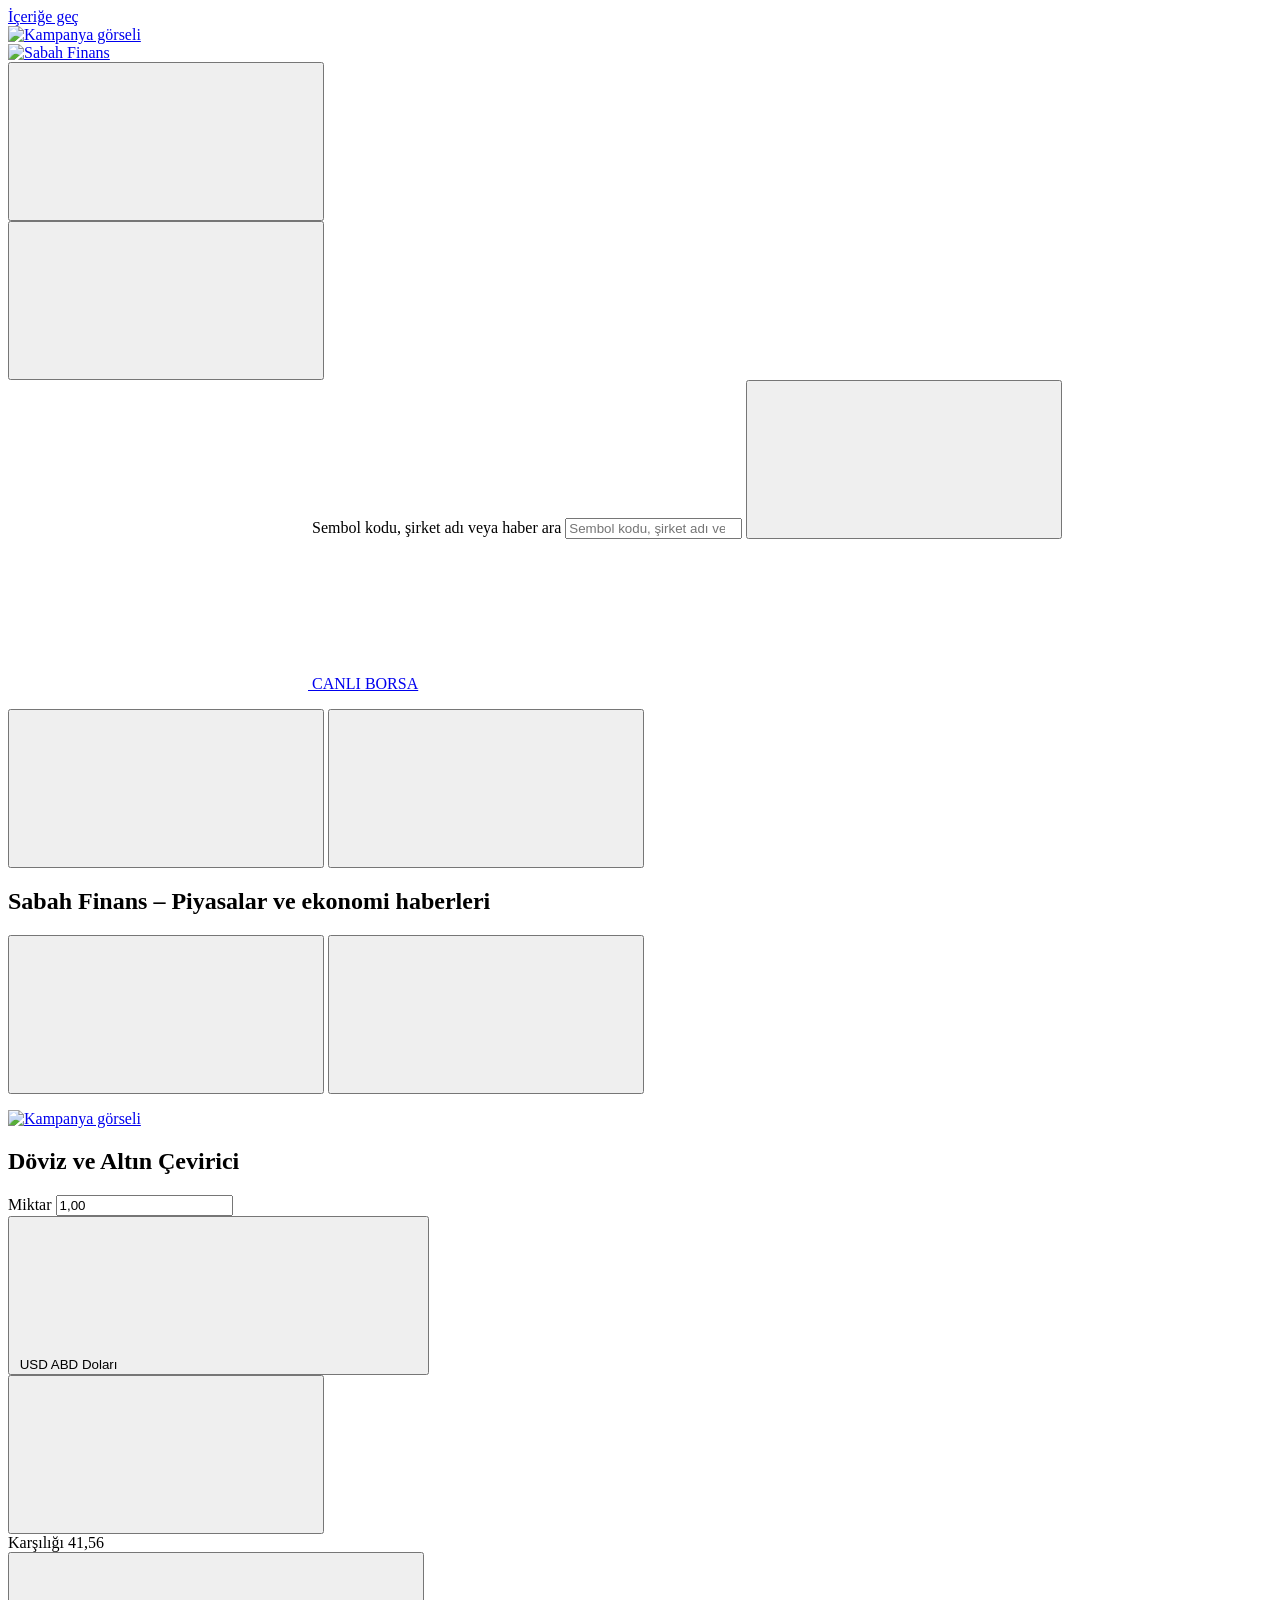
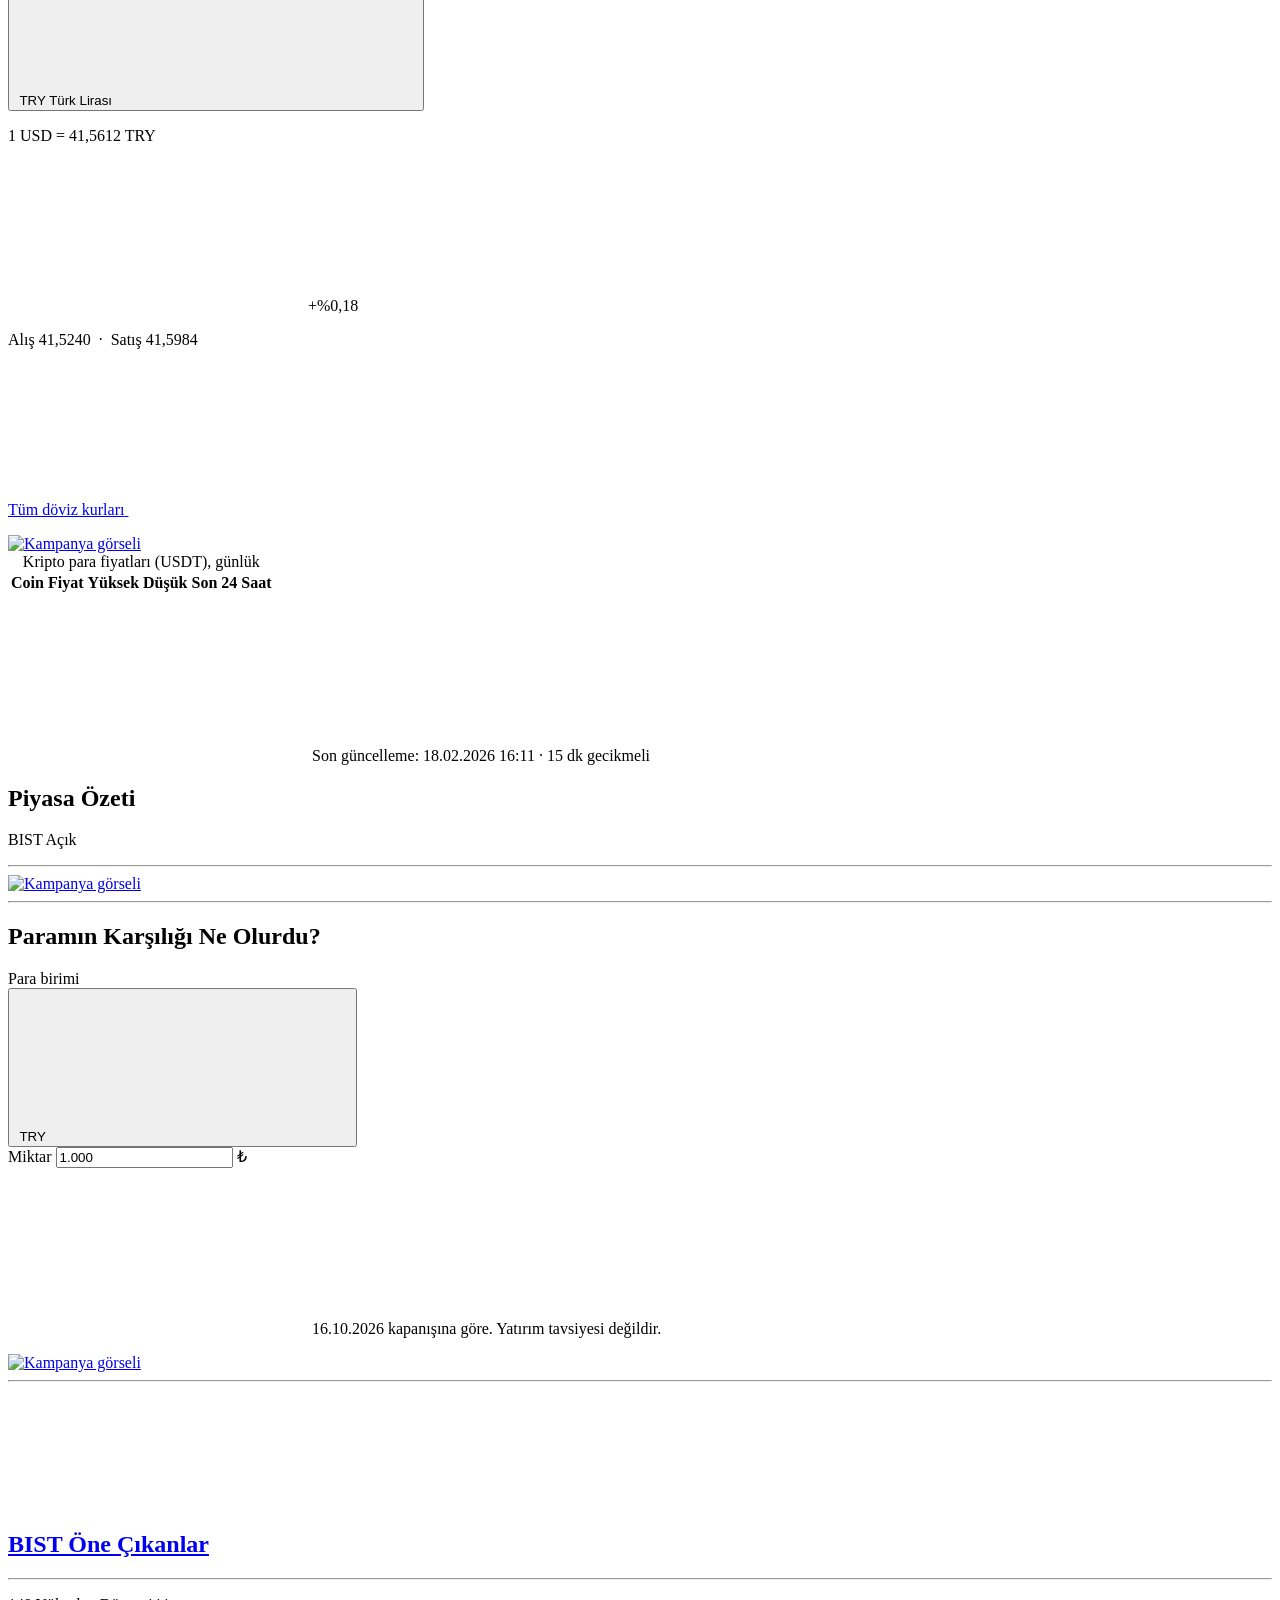
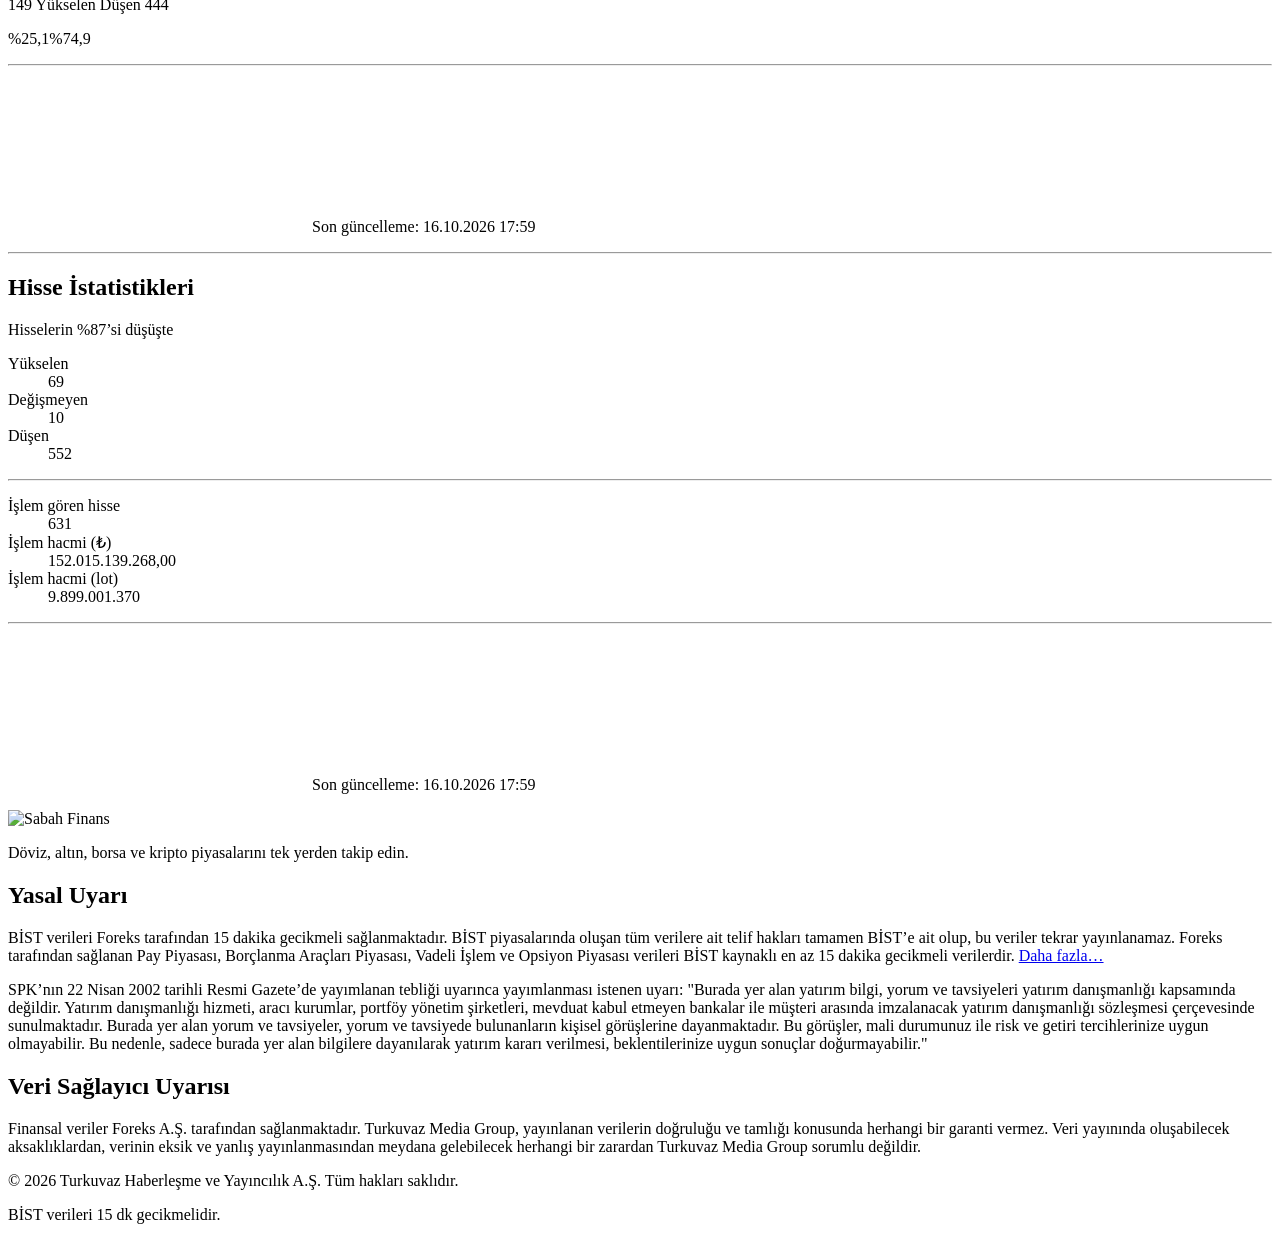
==== src/page.html @ 3bab66ba "Kod tekrarı kaldırıldı: component şablonları + derleme, main.js özellik modüllerine bölündü - src/sc" ====
<!doctype html>
<html lang="tr">
<head>
  <meta charset="utf-8">
  <meta name="viewport" content="width=device-width, initial-scale=1">
  <title>Sabah Finans – Canlı Borsa, Döviz, Altın ve Kripto</title>
  <meta name="description" content="Canlı borsa ekranı, döviz kurları, altın fiyatları, kripto paralar ve son dakika ekonomi haberleri.">
  <meta name="theme-color" content="#0c0f3a">
  <link rel="icon" href="src/assets/logos/favicon.svg" type="image/svg+xml">

  <link rel="preconnect" href="https://fonts.googleapis.com">
  <link rel="preconnect" href="https://fonts.gstatic.com" crossorigin>
  <link rel="stylesheet" href="https://fonts.googleapis.com/css2?family=Epilogue:wght@500;600;700&family=Google+Sans+Flex:opsz,wght@6..144,400..600&display=swap">

  <link rel="stylesheet" href="src/styles/main.css">
  <script type="module" src="src/scripts/main.js"></script>
</head>
<body>
  <a class="skip-link t-body-s-semibold" href="#main">İçeriğe geç</a>

  <!-- ===================================================================
       ÜST REKLAM ALANI · Figma ad-top: 214:24334 (desktop 970×250) / 214:24557 (tablet 728×90) / 214:24442 (mobil 300×256)
       =================================================================== -->
  <aside class="campaign-top" aria-label="Kampanya">
    <a class="campaign-top__link" href="#">
      <picture>
        <source media="(min-width: 1280px)" srcset="src/assets/campaign/billboard.jpg" width="970" height="250">
        <source media="(min-width: 768px)" srcset="src/assets/campaign/leaderboard.jpg" width="728" height="90">
        <img class="campaign-top__img" src="src/assets/campaign/rectangle.jpg" width="300" height="256" alt="Kampanya görseli">
      </picture>
    </a>
  </aside>

  <!-- ===================================================================
       HEADER · Figma component "Header" (154:44034) — Cihaz=Desktop | Tablet | Mobile
       =================================================================== -->
  <header class="site-header">
    <div class="site-header__inner">
      <a class="site-header__logo" href="/" aria-label="Sabah Finans ana sayfa">
        <img src="src/assets/logos/logo-finans-inverse.svg" width="216" height="56" alt="Sabah Finans">
      </a>

      <!-- ARAMA · Figma "Search/Arama" — Desktop: header'da alan + açılır panel
           Tablet/Mobil: ikon → tam ekran arama görünümü (geri butonu / cihaz geri tuşu ile kapanır)
           Panel içeriği features/search.js ile üretilir. -->
      <div class="search" data-search>
        <button class="search__open" type="button" aria-label="Arama yap" aria-haspopup="dialog" data-search-open>
          <svg class="icon search__icon" aria-hidden="true"><use href="src/assets/icons/sprite.svg#search"/></svg>
        </button>
        <div class="search__layer" data-search-layer aria-label="Arama">
          <form class="search__form" role="search" action="#" data-search-form>
            <button class="search__back" type="button" aria-label="Aramayı kapat" data-search-close>
              <svg class="icon icon--flip" aria-hidden="true"><use href="src/assets/icons/sprite.svg#arrow-right"/></svg>
            </button>
            <div class="search__field">
              <svg class="icon search__lead" aria-hidden="true"><use href="src/assets/icons/sprite.svg#search-normal"/></svg>
              <label class="visually-hidden" for="site-search">Sembol kodu, şirket adı veya haber ara</label>
              <input class="search__input t-body-s-medium" id="site-search" type="search" name="q" placeholder="Sembol kodu, şirket adı veya haber ara" autocomplete="off" spellcheck="false"
                     role="combobox" aria-autocomplete="list" aria-expanded="false" aria-controls="search-panel" enterkeyhint="search">
              <button class="search__clear" type="button" aria-label="Aramayı temizle" data-search-clear hidden>
                <svg class="icon" aria-hidden="true"><use href="src/assets/icons/sprite.svg#close"/></svg>
              </button>
              <button class="search__button" type="submit" aria-label="Ara">
                <svg class="icon search__icon" aria-hidden="true"><use href="src/assets/icons/sprite.svg#search"/></svg>
              </button>
            </div>
          </form>
          <div class="search-panel" id="search-panel" data-search-panel hidden></div>
        </div>
      </div>

      <a class="btn btn--positive site-header__live" href="#">
        <svg class="icon btn__icon" aria-hidden="true"><use href="src/assets/icons/sprite.svg#status-up"/></svg>
        <span class="btn__label">CANLI BORSA</span>
      </a>
    </div>
  </header>

  <!-- ===================================================================
       SON DAKİKA AKIŞ · Figma component "Son dakika akış" (154:44049)
       =================================================================== -->
  <section class="breaking-news" aria-label="Son dakika haberleri">
    <div class="breaking-news__inner">
      <ul class="breaking-news__list scroll-x" data-scroller>
        <!-- @render breakingNews -->
      </ul>
      <div class="breaking-news__controls">
        <button class="icon-button icon-button--outline-inverse icon-button--xs" type="button" data-scroll="prev" aria-label="Önceki haber">
          <svg class="icon icon--flip" aria-hidden="true"><use href="src/assets/icons/sprite.svg#chevron-right"/></svg>
        </button>
        <button class="icon-button icon-button--outline-inverse icon-button--xs" type="button" data-scroll="next" aria-label="Sonraki haber">
          <svg class="icon" aria-hidden="true"><use href="src/assets/icons/sprite.svg#chevron-right"/></svg>
        </button>
      </div>
    </div>
  </section>

  <!-- ===================================================================
       FİNANS BARI · Figma component "finans barı" (154:44071)
       Her öğe: "Finance/Ticker" (212:7221) — mobilde Boyut=Kompakt
       =================================================================== -->
  <section class="market-bar" aria-label="Piyasa verileri">
    <ul class="market-bar__list scroll-x">
      <!-- @render marketBar -->
    </ul>
  </section>

  <!-- ===================================================================
       KATEGORİ NAVİGASYONU · Figma component "Tab" (98:33256) — Boyut=Büyük
       =================================================================== -->
  <nav class="category-nav" aria-label="Haber kategorileri">
    <ul class="category-nav__list scroll-x">
      <!-- @render categories -->
    </ul>
  </nav>

  <!-- ===================================================================
       SAYFA İÇERİĞİ
       Desktop: ana kolon (1045) + yan kolon (335)
       Tablet/Mobil: tek kolon; sıralama layout.css içindeki `order` değerleriyle yönetilir.
       =================================================================== -->
  <main class="page" id="main">
    <div class="page__main">

      <!-- MANŞET · Figma 214:24352 — "Haber Kartı/Görsel Üzeri" + nav-number + card-featured (Property 1=2) -->
      <section class="top-stories" aria-label="Manşet haberler" data-slot="top-stories">
        <h1 class="visually-hidden">Sabah Finans – Piyasalar ve ekonomi haberleri</h1>

        <div class="headline-slider" data-slider aria-roledescription="carousel" aria-label="Manşet haberler">
          <div class="headline-slider__stage">
            <!-- 10 manşet derlemede data.js'ten üretilir (SEO: hepsi HTML'de); ilki aktif -->
            <div class="headline-slider__track" data-hero-track aria-live="off">
              <!-- @render heroSlides -->
            </div>
            <div class="news-hero__arrows">
              <button class="icon-button icon-button--subtle" type="button" data-slide="prev" aria-label="Önceki manşet">
                <svg class="icon icon--flip" aria-hidden="true"><use href="src/assets/icons/sprite.svg#chevron-right"/></svg>
              </button>
              <button class="icon-button icon-button--brand" type="button" data-slide="next" aria-label="Sonraki manşet">
                <svg class="icon" aria-hidden="true"><use href="src/assets/icons/sprite.svg#chevron-right"/></svg>
              </button>
            </div>
          </div>

          <!-- Desktop: numara + ilerleme halkası · Tablet/Mobil: Figma 214:24494 "Haber numaraları" (nokta) -->
          <ol class="nav-numbers" aria-label="Manşet sayfaları">
            <!-- @render navNumbers -->
          </ol>
        </div>

        <ul class="top-stories__list">
          <!-- @render topStories -->
        </ul>
      </section>

      <!-- HABER KOLONLARI · Figma 214:24390 — "Başlık" + card-featured (Property 1=1 / 1=2) -->
      <div class="news-columns">
        <!-- @render newsColumns -->
      </div>

      <!-- REKLAM · Figma "ad-banner-1" (214:24415) — yalnızca desktop -->
      <div class="campaign-inline" data-slot="campaign-inline-1">
        <a href="#"><img src="src/assets/campaign/leaderboard.jpg" width="728" height="90" alt="Kampanya görseli" loading="lazy"></a>
      </div>

      <!-- DÖVİZ VE ALTIN ÇEVİRİCİ · Figma "Widget/Döviz ve Altın Çevirici" (150:44309) -->
      <section class="converter" aria-labelledby="converter-title" data-slot="converter" data-converter>
        <h2 class="converter__title t-h3-bold" id="converter-title">Döviz ve Altın Çevirici</h2>
        <div class="converter__card">
          <div class="converter__fields">
            <div class="field converter__field">
              <label class="field__label t-body-s-regular" for="conv-amount">Miktar</label>
              <input class="field__input t-h3-semibold" id="conv-amount" type="text" inputmode="decimal" value="1,00" data-converter-input>
              <div class="select" data-select="from" data-value="USD">
                <button class="currency-select" type="button" aria-haspopup="listbox" aria-expanded="false" data-select-trigger aria-label="Kaynak para birimi: USD ABD Doları">
                <span class="logo-currency logo-currency--24"><img src="src/assets/logos/currency/usd.svg" alt=""></span>
                <span class="currency-select__code t-body-m-semibold" data-currency-code>USD</span>
                <span class="currency-select__name t-body-m-regular" data-currency-name>ABD Doları</span>
                <svg class="icon currency-select__chevron" aria-hidden="true"><use href="src/assets/icons/sprite.svg#chevron-down"/></svg>
              </button>
              </div>
            </div>

            <button class="converter__swap" type="button" aria-label="Para birimlerini yer değiştir" data-converter-swap>
              <svg class="icon" aria-hidden="true"><use href="src/assets/icons/sprite.svg#swap-horizontal"/></svg>
            </button>

            <div class="field converter__field converter__field--to">
              <label class="field__label t-body-s-regular" for="conv-result">Karşılığı</label>
              <output class="field__input t-h3-semibold" id="conv-result" for="conv-amount" data-converter-output>41,56</output>
              <div class="select" data-select="to" data-value="TRY">
                <button class="currency-select" type="button" aria-haspopup="listbox" aria-expanded="false" data-select-trigger aria-label="Hedef para birimi: TRY Türk Lirası">
                <span class="logo-currency logo-currency--24"><img src="src/assets/logos/currency/try.svg" alt=""></span>
                <span class="currency-select__code t-body-m-semibold" data-currency-code>TRY</span>
                <span class="currency-select__name t-body-m-regular" data-currency-name>Türk Lirası</span>
                <svg class="icon currency-select__chevron" aria-hidden="true"><use href="src/assets/icons/sprite.svg#chevron-down"/></svg>
              </button>
              </div>
            </div>
          </div>

          <div class="converter__result">
            <div class="converter__rate">
              <p class="t-h2-semibold" data-converter-rate>1 USD = 41,56<span class="converter__rate-fraction">12</span> TRY</p>
              <div class="converter__meta">
                <span class="change change--up" data-converter-change><span class="change__icon"><svg aria-hidden="true"><use href="src/assets/icons/sprite.svg#arrow-up"/></svg></span><span class="t-body-xs-semibold">+%0,18</span></span>
                <p class="t-body-s-medium" data-converter-spread><span class="converter__meta-label">Alış</span> 41,5240 &nbsp;·&nbsp; <span class="converter__meta-label">Satış</span> 41,5984</p>
              </div>
            </div>
            <a class="btn btn--primary converter__cta" href="#">
              <span class="btn__label">Tüm döviz kurları</span>
              <svg class="icon btn__icon" aria-hidden="true"><use href="src/assets/icons/sprite.svg#chevron-right"/></svg>
            </a>
          </div>
        </div>
      </section>

      <!-- SEANS RAPORU / RAPORLAR VE ANALİZLER · Figma "Widget/Seans Raporu / Raporlar ve Analizler" (153:43490)
           Satır: "List/Rapor Satırı" (123:34998) — Tip=Seans Raporu | Analiz -->
      <div class="reports" data-slot="reports">
        <section class="reports__column" aria-labelledby="seans-title">
          <!-- @render sectionTitle id="seans-title" title="Seans Raporu" -->
          <ul class="list-card">
            <!-- @render sessionReports -->
          </ul>
        </section>

        <section class="reports__column" aria-labelledby="analiz-title">
          <!-- @render sectionTitle id="analiz-title" title="Raporlar ve Analizler" -->
          <ul class="list-card">
            <!-- @render analysisReports -->
          </ul>
        </section>
      </div>

      <!-- KAP DUYURULARI · Figma "Widget/KAP Duyuruları" (153:43524) — Satır: "List/KAP Satırı" (125:36204) -->
      <section class="kap" aria-labelledby="kap-title" data-slot="kap">
        <!-- @render sectionTitle id="kap-title" title="KAP Duyuruları" -->
        <div class="kap__card">
          <ul class="kap__column">
            <!-- @render kapColumn index="0" -->
          </ul>
          <ul class="kap__column kap__column--secondary">
            <!-- @render kapColumn index="1" -->
          </ul>
        </div>
      </section>

      <!-- REKLAM · Figma "ad-banner-1" (214:24420) — yalnızca desktop -->
      <div class="campaign-inline" data-slot="campaign-inline-2">
        <a href="#"><img src="src/assets/campaign/leaderboard.jpg" width="728" height="90" alt="Kampanya görseli" loading="lazy"></a>
      </div>

      <!-- KRİPTO PARALAR · Figma "Widget/Kripto Paralar" (153:43693) — Cihaz=Desktop | Tablet | Mobile -->
      <section class="crypto" aria-labelledby="crypto-title" data-slot="crypto">
        <!-- @render sectionTitle id="crypto-title" title="Kripto Paralar" -->
        <div class="crypto__card">
          <div class="tabs tabs--sm crypto__tabs" role="tablist" data-tabs="crypto" data-controls="crypto-panel" aria-label="Zaman aralığı">
            <!-- @render tabs set="period" -->
          </div>

          <div class="tab-panel" role="tabpanel" id="crypto-panel" tabindex="0">
          <table class="crypto-table">
            <caption class="visually-hidden">Kripto para fiyatları (USDT), günlük</caption>
            <thead>
              <tr class="t-overline">
                <th scope="col">Coin</th>
                <th scope="col">Fiyat</th>
                <th scope="col" class="crypto-table__hide-sm">Yüksek</th>
                <th scope="col" class="crypto-table__hide-sm">Düşük</th>
                <th scope="col"><span class="crypto-table__hide-sm">Son </span>24 Saat</th>
              </tr>
            </thead>
            <tbody data-crypto-rows>
              <!-- @render cryptoRows -->
            </tbody>
          </table>
          </div>

          <p class="last-update crypto__footer t-body-xs-regular">
            <svg class="icon" aria-hidden="true"><use href="src/assets/icons/sprite.svg#clock"/></svg>
            <span data-live-updated="crypto">Son güncelleme: <time datetime="2026-02-18T16:11">18.02.2026 16:11</time> · 15 dk gecikmeli</span>
          </p>
        </div>
      </section>

      <!-- KRİPTO HABERLERİ · Figma 214:24423 — "Başlık" + card-featured (Property 1=1) ×3 -->
      <section class="crypto-news" aria-labelledby="crypto-news-title" data-slot="crypto-news">
        <!-- @render sectionTitle id="crypto-news-title" title="Kripto Haberleri" -->
        <ul class="crypto-news__list scroll-x">
          <!-- @render cryptoNews -->
        </ul>
      </section>
    </div>

    <!-- =================================================================
         YAN KOLON · Figma 214:24429
         ================================================================= -->
    <aside class="page__sidebar" aria-label="Piyasa araçları">

      <!-- PİYASA ÖZETİ · Figma "Piyasa Özeti" (152:43463) -->
      <section class="widget" aria-labelledby="summary-title" data-slot="summary">
        <header class="widget__header">
          <h2 class="widget__title" id="summary-title">Piyasa Özeti</h2>
          <span class="status-pill t-body-s-medium" data-market-status><span class="status-pill__dot" aria-hidden="true"></span><span data-market-status-label>BIST Açık</span></span>
        </header>
        <ul class="widget__card widget__card--rows">
          <!-- @render marketSummary -->
        </ul>
      </section>

      <hr class="sidebar-divider">

      <!-- REKLAM · Figma "Sidebar/Ad Banner" (214:24432) -->
      <div class="campaign-side" data-slot="campaign-side-1">
        <a href="#"><img src="src/assets/campaign/rectangle.jpg" width="300" height="256" alt="Kampanya görseli" loading="lazy"></a>
      </div>

      <hr class="sidebar-divider">

      <!-- PARAMIN KARŞILIĞI NE OLURDU? · Figma (152:43567) -->
      <section class="widget" aria-labelledby="money-title" data-slot="money">
        <header class="widget__header">
          <h2 class="widget__title" id="money-title">Paramın Karşılığı Ne Olurdu?</h2>
        </header>
        <div class="widget__card money" data-money>
          <div class="tabs tabs--sm tabs--fill" role="tablist" data-tabs="money" data-controls="money-panel" aria-label="Zaman aralığı">
            <!-- @render tabs set="period" -->
          </div>

          <div class="money__inputs">
            <div class="field field--sm money__currency">
              <span class="field__label t-body-s-regular" id="money-currency-label">Para birimi</span>
              <div class="select" data-select="money" data-value="TRY">
                <button class="currency-select" type="button" aria-haspopup="listbox" aria-expanded="false" data-select-trigger aria-labelledby="money-currency-label money-currency-value">
                <span class="logo-currency logo-currency--20"><img src="src/assets/logos/currency/try.svg" alt=""></span>
                <span class="currency-select__code t-body-m-medium" id="money-currency-value">TRY</span>
                <svg class="icon currency-select__chevron" aria-hidden="true"><use href="src/assets/icons/sprite.svg#chevron-down"/></svg>
              </button>
              </div>
            </div>
            <div class="field field--sm money__amount">
              <label class="field__label t-body-s-regular" for="money-amount">Miktar</label>
              <input class="field__input t-h6-semibold" id="money-amount" type="text" inputmode="numeric" value="1.000" maxlength="13" autocomplete="off" aria-describedby="money-hint" data-money-amount>
              <span class="field__suffix t-body-m-medium" aria-hidden="true" data-money-symbol>₺</span>
            </div>
          </div>
          <p class="money__hint t-body-xs-medium" id="money-hint" role="status" data-money-hint hidden>En fazla 1 milyar girilebilir.</p>

          <!-- Figma "Widget/Paramın Karşılığı Ne Olurdu?" · görünüm 2: liste + tam genişlik oran çubuğu
               Çubuğun ortasındaki çizgi = girilen miktar; sağa (yeşil) artış, sola (kırmızı) azalış. -->
          <div class="money__chart">
            <div class="tab-panel" role="tabpanel" id="money-panel" tabindex="0">
            <ul class="money__rows" data-money-rows>
              <!-- @render moneyRows -->
            </ul>
            </div>
          </div>

          <p class="footnote t-body-xs-regular">
            <svg class="icon" aria-hidden="true"><use href="src/assets/icons/sprite.svg#info-circle"/></svg>
            <span>16.10.2026 kapanışına göre. Yatırım tavsiyesi değildir.</span>
          </p>
        </div>
      </section>

      <!-- REKLAM · Figma "Sidebar/Ad Banner" (214:24435) -->
      <div class="campaign-side" data-slot="campaign-side-2">
        <a href="#"><img src="src/assets/campaign/rectangle.jpg" width="300" height="256" alt="Kampanya görseli" loading="lazy"></a>
      </div>

      <hr class="sidebar-divider">

      <!-- BIST ÖNE ÇIKANLAR · Figma "Widget/BIST Öne Çıkanlar – Alternatif" (152:43642) -->
      <section class="widget" aria-labelledby="bist-title" data-slot="bist">
        <header class="widget__header widget__header--link">
          <h2 id="bist-title"><a class="widget__title-link widget__title" href="#">BIST Öne Çıkanlar<svg class="icon" aria-hidden="true"><use href="src/assets/icons/sprite.svg#arrow-right"/></svg></a></h2>
        </header>
        <div class="widget__card widget__card--stack">
          <div class="tabs tabs--sm tabs--fill" role="tablist" data-tabs="bist" data-controls="bist-panel" aria-label="Hisse listesi">
            <!-- @render tabs set="bist" -->
          </div>

          <div class="tab-panel" role="tabpanel" id="bist-panel">
          <ul class="stock-tiles" data-bist-tiles>
            <!-- @render bistTiles -->
          </ul>
          </div>

          <hr class="divider">

          <div class="breadth">
            <p class="breadth__counts">
              <span><span class="t-h6-semibold is-positive">149</span> <span class="t-body-s-regular">Yükselen</span></span>
              <span><span class="t-body-s-regular">Düşen</span> <span class="t-h6-semibold is-negative">444</span></span>
            </p>
            <div class="ratio-bar" role="img" aria-label="Yükselen %25,1, düşen %74,9">
              <span class="ratio-bar__segment ratio-bar__segment--up" style="--value: 251"></span>
              <span class="ratio-bar__segment ratio-bar__segment--down" style="--value: 749"></span>
            </div>
            <p class="breadth__percent t-body-xs-semibold"><span class="is-positive">%25,1</span><span class="is-negative">%74,9</span></p>
          </div>

          <hr class="divider">

          <p class="last-update t-body-xs-regular">
            <svg class="icon" aria-hidden="true"><use href="src/assets/icons/sprite.svg#clock"/></svg>
            <span>Son güncelleme: <time datetime="2026-10-16T17:59">16.10.2026 17:59</time></span>
          </p>
        </div>
      </section>

      <hr class="sidebar-divider">

      <!-- HİSSE İSTATİSTİKLERİ · Figma "Widget/Hisse İstatistikleri" (152:43687) -->
      <section class="widget" aria-labelledby="stats-title" data-slot="stats">
        <header class="widget__header">
          <h2 class="widget__title" id="stats-title">Hisse İstatistikleri</h2>
        </header>
        <div class="widget__card widget__card--stack widget__card--roomy">
          <div class="breadth breadth--roomy">
            <p class="breadth__headline t-h4-semibold">Hisselerin <span class="is-negative">%87’si düşüşte</span></p>
            <div class="ratio-bar ratio-bar--lg" role="img" aria-label="69 yükselen, 10 değişmeyen, 552 düşen">
              <span class="ratio-bar__segment ratio-bar__segment--up" style="--value: 69"></span>
              <span class="ratio-bar__segment ratio-bar__segment--flat"></span>
              <span class="ratio-bar__segment ratio-bar__segment--down" style="--value: 552"></span>
            </div>
            <dl class="legend">
              <div class="legend__item">
                <dt class="legend__label t-body-xs-regular"><span class="legend__dot legend__dot--up" aria-hidden="true"></span>Yükselen</dt>
                <dd class="t-h5-semibold is-positive">69</dd>
              </div>
              <div class="legend__item legend__item--center">
                <dt class="legend__label t-body-xs-regular"><span class="legend__dot legend__dot--flat" aria-hidden="true"></span>Değişmeyen</dt>
                <dd class="t-h5-semibold">10</dd>
              </div>
              <div class="legend__item legend__item--end">
                <dt class="legend__label t-body-xs-regular"><span class="legend__dot legend__dot--down" aria-hidden="true"></span>Düşen</dt>
                <dd class="t-h5-semibold is-negative">552</dd>
              </div>
            </dl>
          </div>

          <hr class="divider">

          <dl class="stats">
            <div class="stats__row"><dt class="t-body-s-regular">İşlem gören hisse</dt><dd class="t-numeric-m-semibold">631</dd></div>
            <div class="stats__row"><dt class="t-body-s-regular">İşlem hacmi (₺)</dt><dd class="t-numeric-m-semibold">152.015.139.268,00</dd></div>
            <div class="stats__row"><dt class="t-body-s-regular">İşlem hacmi (lot)</dt><dd class="t-numeric-m-semibold">9.899.001.370</dd></div>
          </dl>

          <hr class="divider">

          <p class="last-update t-body-xs-regular">
            <svg class="icon" aria-hidden="true"><use href="src/assets/icons/sprite.svg#clock"/></svg>
            <span>Son güncelleme: <time datetime="2026-10-16T17:59">16.10.2026 17:59</time></span>
          </p>
        </div>
      </section>
    </aside>
  </main>

  <!-- ===================================================================
       FOOTER · Figma component "Footer" (154:44149) — Cihaz=Desktop | Tablet | Mobile
       =================================================================== -->
  <footer class="site-footer">
    <div class="site-footer__inner">
      <div class="site-footer__top">
        <div class="site-footer__brand">
          <img src="src/assets/logos/logo-finans-inverse.svg" width="216" height="56" alt="Sabah Finans">
          <p class="t-body-s-regular">Döviz, altın, borsa ve kripto piyasalarını tek yerden takip edin.</p>
        </div>

        <nav class="site-footer__nav" aria-label="Alt menü">
          <!-- @render footerMenu -->
        </nav>
      </div>

      <div class="site-footer__legal">
        <h2 class="t-overline">Yasal Uyarı</h2>
        <p class="t-body-xs-regular">BİST verileri Foreks tarafından 15 dakika gecikmeli sağlanmaktadır. BİST piyasalarında oluşan tüm verilere ait telif hakları tamamen BİST’e ait olup, bu veriler tekrar yayınlanamaz. Foreks tarafından sağlanan Pay Piyasası, Borçlanma Araçları Piyasası, Vadeli İşlem ve Opsiyon Piyasası verileri BİST kaynaklı en az 15 dakika gecikmeli verilerdir. <a class="site-footer__more" href="#">Daha fazla…</a></p>
        <div class="site-footer__legal-more">
          <p class="t-body-xs-regular">SPK’nın 22 Nisan 2002 tarihli Resmi Gazete’de yayımlanan tebliği uyarınca yayımlanması istenen uyarı: "Burada yer alan yatırım bilgi, yorum ve tavsiyeleri yatırım danışmanlığı kapsamında değildir. Yatırım danışmanlığı hizmeti, aracı kurumlar, portföy yönetim şirketleri, mevduat kabul etmeyen bankalar ile müşteri arasında imzalanacak yatırım danışmanlığı sözleşmesi çerçevesinde sunulmaktadır. Burada yer alan yorum ve tavsiyeler, yorum ve tavsiyede bulunanların kişisel görüşlerine dayanmaktadır. Bu görüşler, mali durumunuz ile risk ve getiri tercihlerinize uygun olmayabilir. Bu nedenle, sadece burada yer alan bilgilere dayanılarak yatırım kararı verilmesi, beklentilerinize uygun sonuçlar doğurmayabilir."</p>
          <h2 class="t-overline">Veri Sağlayıcı Uyarısı</h2>
          <p class="t-body-xs-regular">Finansal veriler Foreks A.Ş. tarafından sağlanmaktadır. Turkuvaz Media Group, yayınlanan verilerin doğruluğu ve tamlığı konusunda herhangi bir garanti vermez. Veri yayınında oluşabilecek aksaklıklardan, verinin eksik ve yanlış yayınlanmasından meydana gelebilecek herhangi bir zarardan Turkuvaz Media Group sorumlu değildir.</p>
        </div>
      </div>

      <div class="site-footer__bottom t-body-xs-regular">
        <p>© 2026 Turkuvaz Haberleşme ve Yayıncılık A.Ş. Tüm hakları saklıdır.</p>
        <p>BİST verileri 15 dk gecikmelidir.</p>
      </div>
    </div>
  </footer>
</body>
</html>
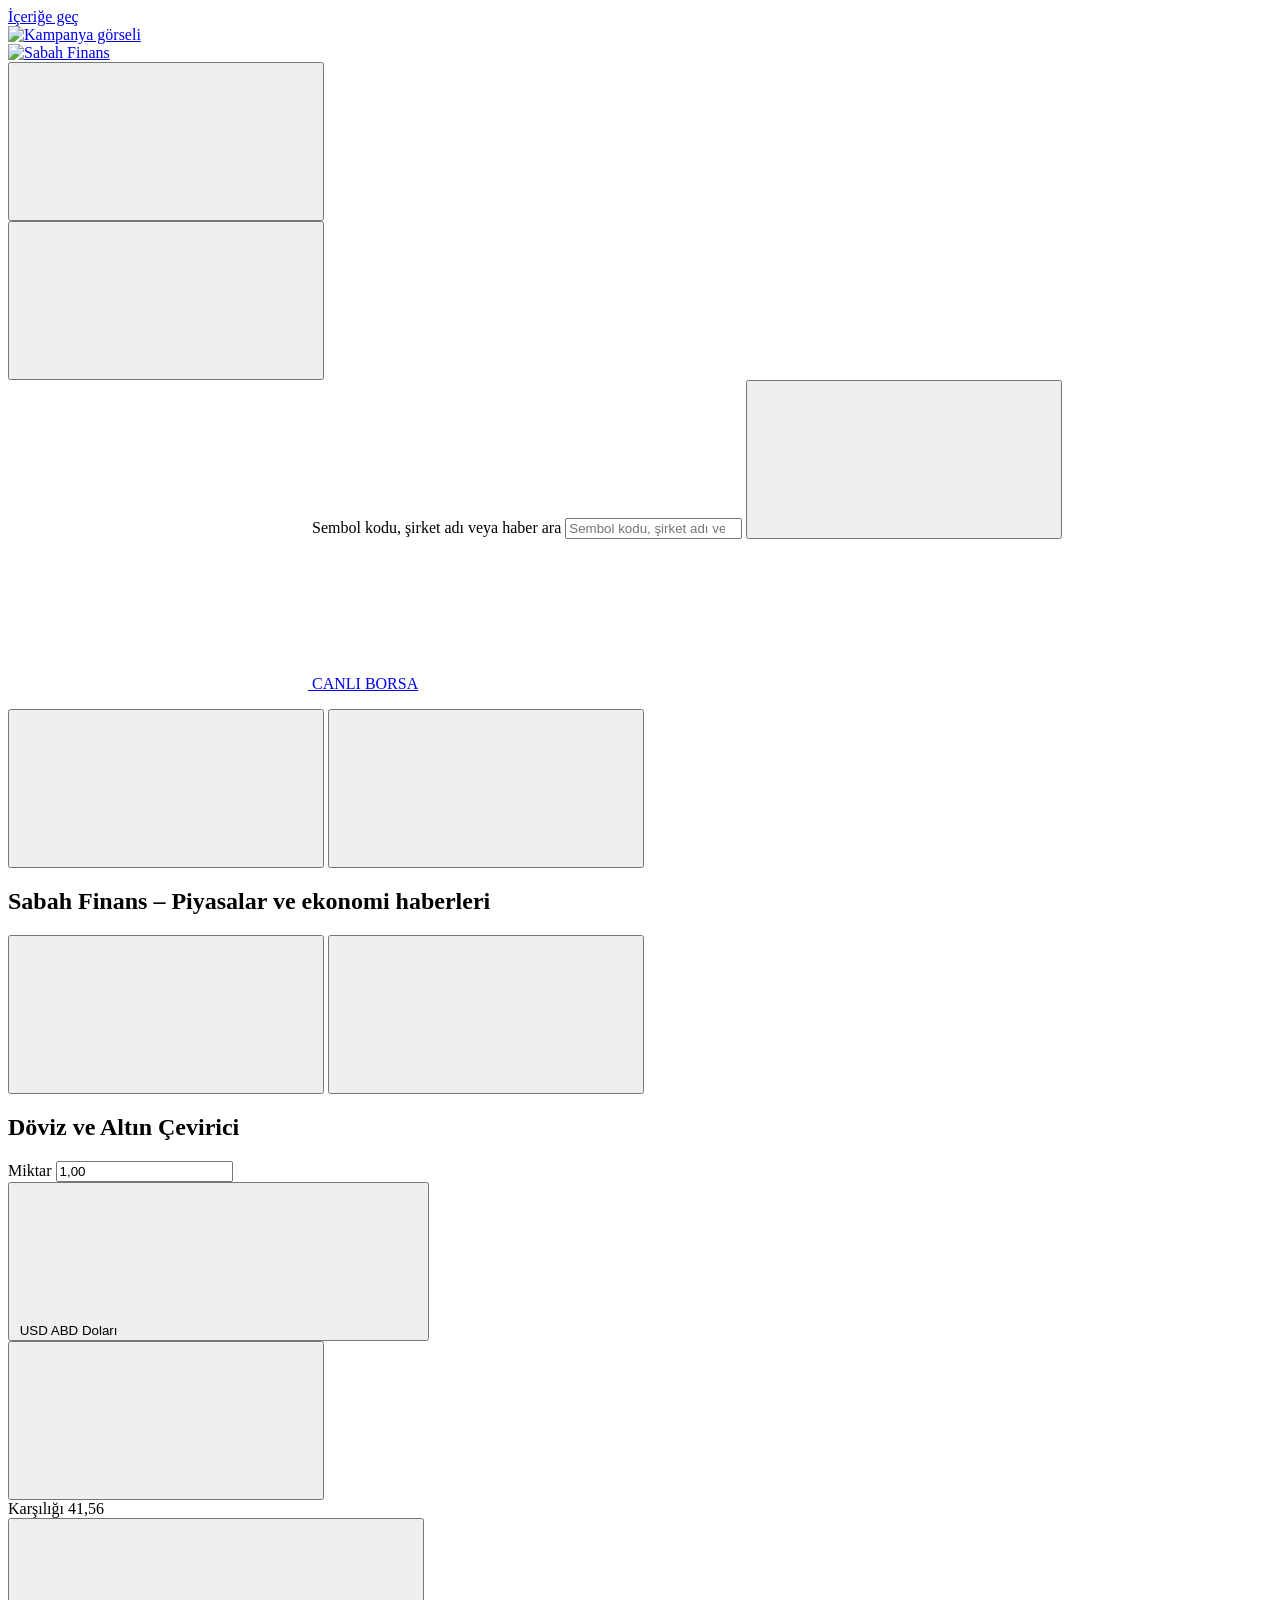
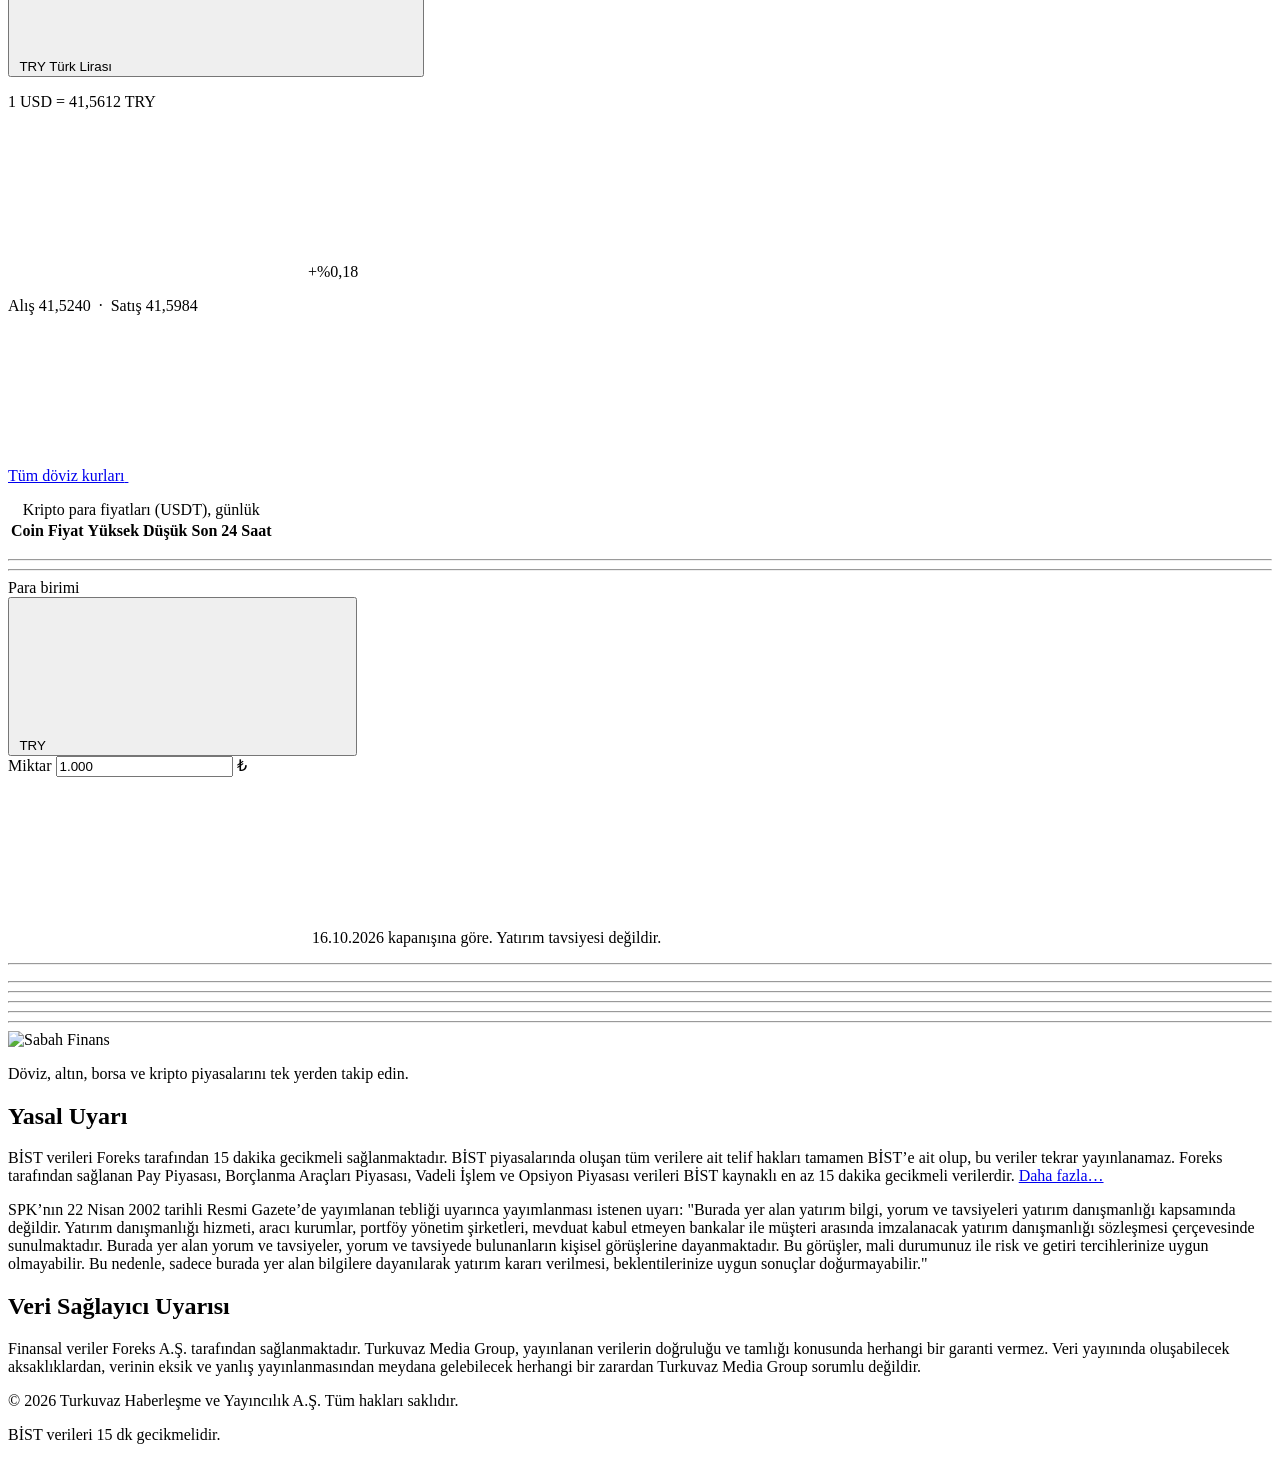
==== commit 905d95ab: "Temizlik: tokensız değerler token'a, kalan elle markup şablona, kullanılmayan kod kaldırıldı - Radiu" ====
--- a/src/page.html
+++ b/src/page.html
@@ -159,9 +159,7 @@
       </div>
 
       <!-- REKLAM · Figma "ad-banner-1" (214:24415) — yalnızca desktop -->
-      <div class="campaign-inline" data-slot="campaign-inline-1">
-        <a href="#"><img src="src/assets/campaign/leaderboard.jpg" width="728" height="90" alt="Kampanya görseli" loading="lazy"></a>
-      </div>
+      <!-- @render campaignSlot type="inline" slot="campaign-inline-1" -->
 
       <!-- DÖVİZ VE ALTIN ÇEVİRİCİ · Figma "Widget/Döviz ve Altın Çevirici" (150:44309) -->
       <section class="converter" aria-labelledby="converter-title" data-slot="converter" data-converter>
@@ -247,9 +245,7 @@
       </section>
 
       <!-- REKLAM · Figma "ad-banner-1" (214:24420) — yalnızca desktop -->
-      <div class="campaign-inline" data-slot="campaign-inline-2">
-        <a href="#"><img src="src/assets/campaign/leaderboard.jpg" width="728" height="90" alt="Kampanya görseli" loading="lazy"></a>
-      </div>
+      <!-- @render campaignSlot type="inline" slot="campaign-inline-2" -->
 
       <!-- KRİPTO PARALAR · Figma "Widget/Kripto Paralar" (153:43693) — Cihaz=Desktop | Tablet | Mobile -->
       <section class="crypto" aria-labelledby="crypto-title" data-slot="crypto">
@@ -277,10 +273,7 @@
           </table>
           </div>
 
-          <p class="last-update crypto__footer t-body-xs-regular">
-            <svg class="icon" aria-hidden="true"><use href="src/assets/icons/sprite.svg#clock"/></svg>
-            <span data-live-updated="crypto">Son güncelleme: <time datetime="2026-02-18T16:11">18.02.2026 16:11</time> · 15 dk gecikmeli</span>
-          </p>
+          <!-- @render lastUpdate for="crypto" -->
         </div>
       </section>
 
@@ -300,10 +293,7 @@
 
       <!-- PİYASA ÖZETİ · Figma "Piyasa Özeti" (152:43463) -->
       <section class="widget" aria-labelledby="summary-title" data-slot="summary">
-        <header class="widget__header">
-          <h2 class="widget__title" id="summary-title">Piyasa Özeti</h2>
-          <span class="status-pill t-body-s-medium" data-market-status><span class="status-pill__dot" aria-hidden="true"></span><span data-market-status-label>BIST Açık</span></span>
-        </header>
+        <!-- @render widgetHeader id="summary-title" title="Piyasa Özeti" status="bist" -->
         <ul class="widget__card widget__card--rows">
           <!-- @render marketSummary -->
         </ul>
@@ -312,17 +302,13 @@
       <hr class="sidebar-divider">
 
       <!-- REKLAM · Figma "Sidebar/Ad Banner" (214:24432) -->
-      <div class="campaign-side" data-slot="campaign-side-1">
-        <a href="#"><img src="src/assets/campaign/rectangle.jpg" width="300" height="256" alt="Kampanya görseli" loading="lazy"></a>
-      </div>
+      <!-- @render campaignSlot type="side" slot="campaign-side-1" -->
 
       <hr class="sidebar-divider">
 
       <!-- PARAMIN KARŞILIĞI NE OLURDU? · Figma (152:43567) -->
       <section class="widget" aria-labelledby="money-title" data-slot="money">
-        <header class="widget__header">
-          <h2 class="widget__title" id="money-title">Paramın Karşılığı Ne Olurdu?</h2>
-        </header>
+        <!-- @render widgetHeader id="money-title" title="Paramın Karşılığı Ne Olurdu?" -->
         <div class="widget__card money" data-money>
           <div class="tabs tabs--sm tabs--fill" role="tablist" data-tabs="money" data-controls="money-panel" aria-label="Zaman aralığı">
             <!-- @render tabs set="period" -->
@@ -365,17 +351,13 @@
       </section>
 
       <!-- REKLAM · Figma "Sidebar/Ad Banner" (214:24435) -->
-      <div class="campaign-side" data-slot="campaign-side-2">
-        <a href="#"><img src="src/assets/campaign/rectangle.jpg" width="300" height="256" alt="Kampanya görseli" loading="lazy"></a>
-      </div>
+      <!-- @render campaignSlot type="side" slot="campaign-side-2" -->
 
       <hr class="sidebar-divider">
 
       <!-- BIST ÖNE ÇIKANLAR · Figma "Widget/BIST Öne Çıkanlar – Alternatif" (152:43642) -->
       <section class="widget" aria-labelledby="bist-title" data-slot="bist">
-        <header class="widget__header widget__header--link">
-          <h2 id="bist-title"><a class="widget__title-link widget__title" href="#">BIST Öne Çıkanlar<svg class="icon" aria-hidden="true"><use href="src/assets/icons/sprite.svg#arrow-right"/></svg></a></h2>
-        </header>
+        <!-- @render widgetHeader id="bist-title" title="BIST Öne Çıkanlar" link="true" -->
         <div class="widget__card widget__card--stack">
           <div class="tabs tabs--sm tabs--fill" role="tablist" data-tabs="bist" data-controls="bist-panel" aria-label="Hisse listesi">
             <!-- @render tabs set="bist" -->
@@ -389,24 +371,11 @@
 
           <hr class="divider">
 
-          <div class="breadth">
-            <p class="breadth__counts">
-              <span><span class="t-h6-semibold is-positive">149</span> <span class="t-body-s-regular">Yükselen</span></span>
-              <span><span class="t-body-s-regular">Düşen</span> <span class="t-h6-semibold is-negative">444</span></span>
-            </p>
-            <div class="ratio-bar" role="img" aria-label="Yükselen %25,1, düşen %74,9">
-              <span class="ratio-bar__segment ratio-bar__segment--up" style="--value: 251"></span>
-              <span class="ratio-bar__segment ratio-bar__segment--down" style="--value: 749"></span>
-            </div>
-            <p class="breadth__percent t-body-xs-semibold"><span class="is-positive">%25,1</span><span class="is-negative">%74,9</span></p>
-          </div>
+          <!-- @render bistBreadth -->
 
           <hr class="divider">
 
-          <p class="last-update t-body-xs-regular">
-            <svg class="icon" aria-hidden="true"><use href="src/assets/icons/sprite.svg#clock"/></svg>
-            <span>Son güncelleme: <time datetime="2026-10-16T17:59">16.10.2026 17:59</time></span>
-          </p>
+          <!-- @render lastUpdate for="bist" -->
         </div>
       </section>
 
@@ -414,47 +383,17 @@
 
       <!-- HİSSE İSTATİSTİKLERİ · Figma "Widget/Hisse İstatistikleri" (152:43687) -->
       <section class="widget" aria-labelledby="stats-title" data-slot="stats">
-        <header class="widget__header">
-          <h2 class="widget__title" id="stats-title">Hisse İstatistikleri</h2>
-        </header>
+        <!-- @render widgetHeader id="stats-title" title="Hisse İstatistikleri" -->
         <div class="widget__card widget__card--stack widget__card--roomy">
-          <div class="breadth breadth--roomy">
-            <p class="breadth__headline t-h4-semibold">Hisselerin <span class="is-negative">%87’si düşüşte</span></p>
-            <div class="ratio-bar ratio-bar--lg" role="img" aria-label="69 yükselen, 10 değişmeyen, 552 düşen">
-              <span class="ratio-bar__segment ratio-bar__segment--up" style="--value: 69"></span>
-              <span class="ratio-bar__segment ratio-bar__segment--flat"></span>
-              <span class="ratio-bar__segment ratio-bar__segment--down" style="--value: 552"></span>
-            </div>
-            <dl class="legend">
-              <div class="legend__item">
-                <dt class="legend__label t-body-xs-regular"><span class="legend__dot legend__dot--up" aria-hidden="true"></span>Yükselen</dt>
-                <dd class="t-h5-semibold is-positive">69</dd>
-              </div>
-              <div class="legend__item legend__item--center">
-                <dt class="legend__label t-body-xs-regular"><span class="legend__dot legend__dot--flat" aria-hidden="true"></span>Değişmeyen</dt>
-                <dd class="t-h5-semibold">10</dd>
-              </div>
-              <div class="legend__item legend__item--end">
-                <dt class="legend__label t-body-xs-regular"><span class="legend__dot legend__dot--down" aria-hidden="true"></span>Düşen</dt>
-                <dd class="t-h5-semibold is-negative">552</dd>
-              </div>
-            </dl>
-          </div>
+          <!-- @render stockBreadth -->
 
           <hr class="divider">
 
-          <dl class="stats">
-            <div class="stats__row"><dt class="t-body-s-regular">İşlem gören hisse</dt><dd class="t-numeric-m-semibold">631</dd></div>
-            <div class="stats__row"><dt class="t-body-s-regular">İşlem hacmi (₺)</dt><dd class="t-numeric-m-semibold">152.015.139.268,00</dd></div>
-            <div class="stats__row"><dt class="t-body-s-regular">İşlem hacmi (lot)</dt><dd class="t-numeric-m-semibold">9.899.001.370</dd></div>
-          </dl>
+          <!-- @render statsList -->
 
           <hr class="divider">
 
-          <p class="last-update t-body-xs-regular">
-            <svg class="icon" aria-hidden="true"><use href="src/assets/icons/sprite.svg#clock"/></svg>
-            <span>Son güncelleme: <time datetime="2026-10-16T17:59">16.10.2026 17:59</time></span>
-          </p>
+          <!-- @render lastUpdate for="stats" -->
         </div>
       </section>
     </aside>
